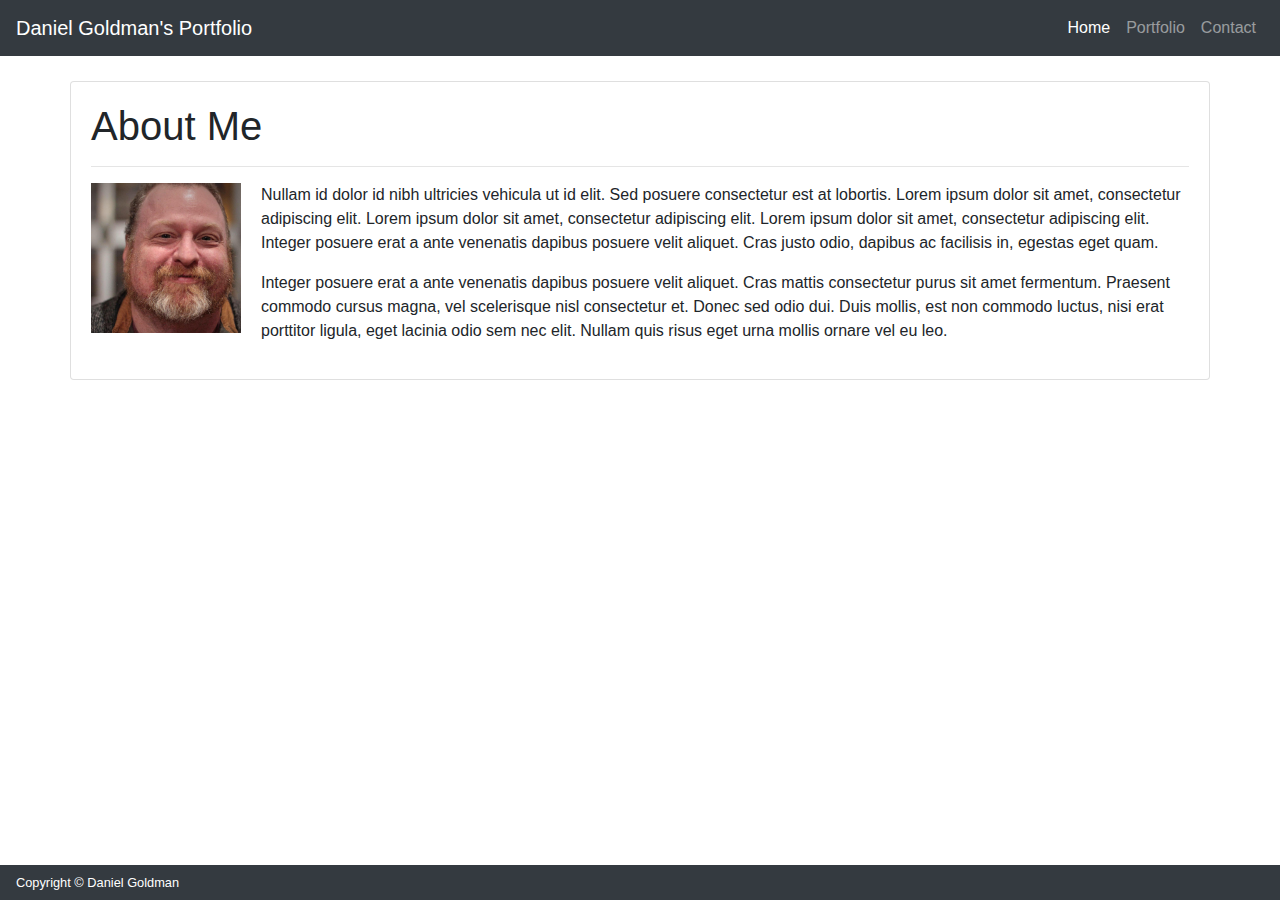
==== Bootstrap-Portfolio/index.html @ 536801d3 "draft a" ====
<!DOCTYPE html>
<html lang="en">
<head>
    <meta charset="UTF-8">
    <meta name="viewport" content="width=device-width, initial-scale=1.0">
    <meta http-equiv="X-UA-Compatible" content="ie=edge">
    <title>Daniel Goldman's Basic Portfolio</title>
    <link rel="stylesheet" href="https://stackpath.bootstrapcdn.com/bootstrap/4.3.1/css/bootstrap.min.css" integrity="sha384-ggOyR0iXCbMQv3Xipma34MD+dH/1fQ784/j6cY/iJTQUOhcWr7x9JvoRxT2MZw1T" crossorigin="anonymous">
    <link rel="stylesheet" href="assets/css/styles.css">
</head>
<body>
    <!--Let's Make a Bootstrap NAVBAR-->
    <nav class="navbar top navbar-expand-lg navbar-dark bg-dark">
        <a class="navbar-brand" href="index.html">Daniel Goldman's Portfolio</a>
        <button class="navbar-toggler" type="button" data-toggle="collapse" data-target="#navbarSupportedContent" aria-controls="navbarSupportedContent" aria-expanded="false" aria-label="Toggle navigation">
          <span class="navbar-toggler-icon"></span>
        </button>  
        <div class="collapse navbar-collapse" id="navbarSupportedContent">
          <ul class="navbar-nav ml-auto">
            <li class="nav-item active">
              <a class="nav-link" href="index.html">Home <span class="sr-only">(current)</span></a>
            </li>
            <li class="nav-item">
              <a class="nav-link" href="portfolio.html">Portfolio</a>
            </li>
            <li class="nav-item">
                    <a class="nav-link" href="contact.html">Contact</a>
                  </li>
          </ul>
        </div>
      </nav>  
    <!-- Container for the body -->  
    <div class="container">
            <div class="row"> 
                <!-- Card, It's a cheat, but it works!-->
                    <div class="card" style="width: 100%;">
                        <div class="card-body">  
                            <!--This is the area that swaps out per page fopr content-->
                            <h1>About Me</h1>
                            <hr />
                            <img src="assets/images/about/daniel_goldman_headshot.jpg" class="thumbnail float-left mr-15px headshot" width="150 px"> 
                            <p>Nullam id dolor id nibh ultricies vehicula ut id elit. Sed posuere consectetur est at lobortis. Lorem ipsum dolor sit amet, consectetur adipiscing elit. Lorem ipsum dolor sit amet, consectetur adipiscing elit. Lorem ipsum dolor sit amet, consectetur adipiscing elit. Integer posuere erat a ante venenatis dapibus posuere velit aliquet. Cras justo odio, dapibus ac facilisis in, egestas eget quam.</p>
                            <p>Integer posuere erat a ante venenatis dapibus posuere velit aliquet. Cras mattis consectetur purus sit amet fermentum. Praesent commodo cursus magna, vel scelerisque nisl consectetur et. Donec sed odio dui. Duis mollis, est non commodo luctus, nisi erat porttitor ligula, eget lacinia odio sem nec elit. Nullam quis risus eget urna mollis ornare vel eu leo.</p>
                            <!-- End Content Area -->    
                        </div>
                    </div>
            </div>
     </div>
             <!--Footer Thats Sticky For Bonus Points!-->   
             <footer class="container-fluid">
                    <nav class="navbar fixed-bottom navbar-dark bg-dark">
                            <small>Copyright &copy; Daniel Goldman</small>
                    </nav>
                  </footer>
</body>
</html>
---- Bootstrap-Portfolio/assets/css/styles.css ----
/* Navbar Margin */
.top {margin-bottom:25px;}

.headshot {margin-right:20px;}
footer {color:#fff;}
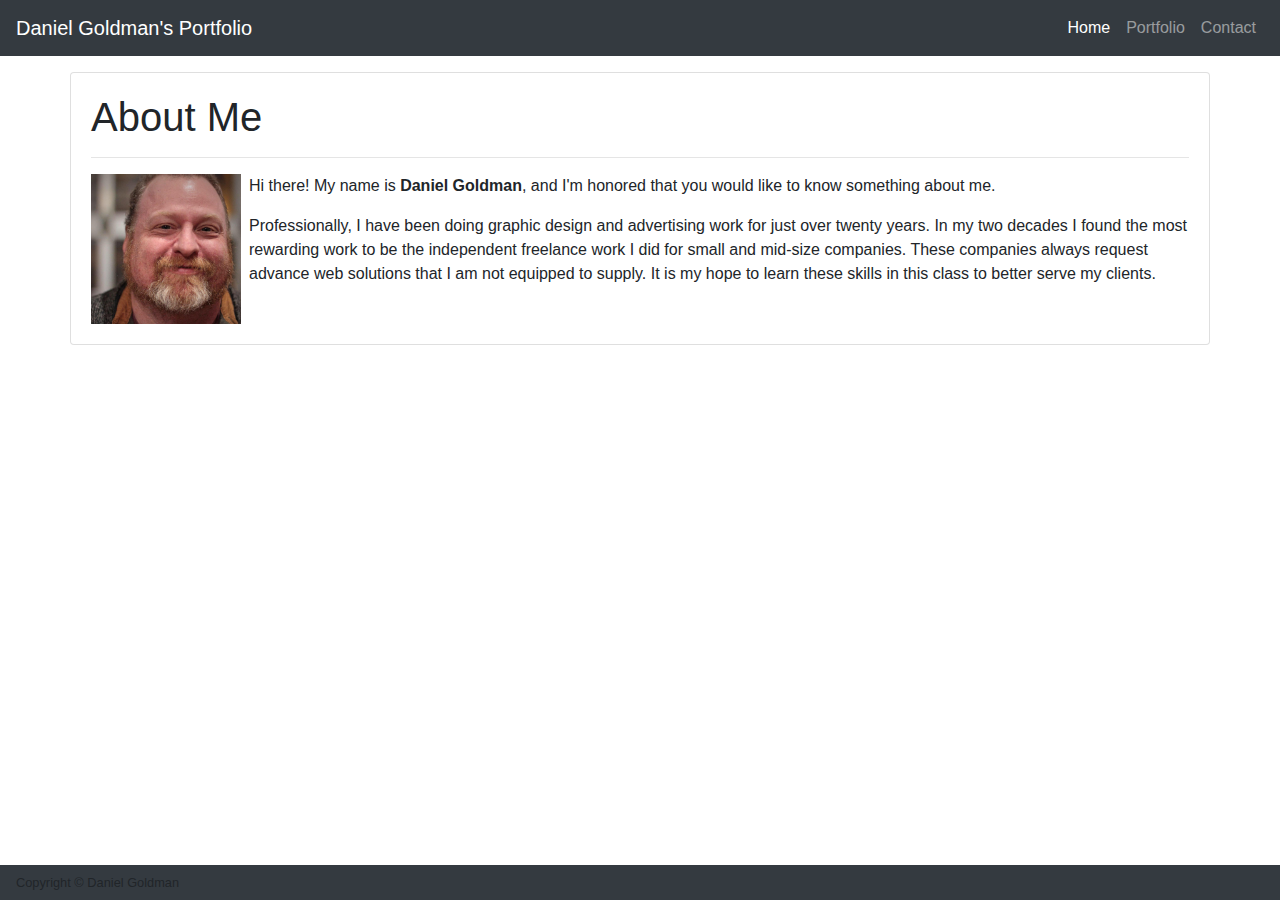
==== commit 950d5dfa: "Homework submission" ====
--- a/Bootstrap-Portfolio/index.html
+++ b/Bootstrap-Portfolio/index.html
@@ -6,11 +6,12 @@
     <meta http-equiv="X-UA-Compatible" content="ie=edge">
     <title>Daniel Goldman's Basic Portfolio</title>
     <link rel="stylesheet" href="https://stackpath.bootstrapcdn.com/bootstrap/4.3.1/css/bootstrap.min.css" integrity="sha384-ggOyR0iXCbMQv3Xipma34MD+dH/1fQ784/j6cY/iJTQUOhcWr7x9JvoRxT2MZw1T" crossorigin="anonymous">
-    <link rel="stylesheet" href="assets/css/styles.css">
+    <!-- We don't need this style sheet
+  <link rel="stylesheet" href="assets/css/styles.css">-->
 </head>
 <body>
     <!--Let's Make a Bootstrap NAVBAR-->
-    <nav class="navbar top navbar-expand-lg navbar-dark bg-dark">
+    <nav class="navbar top navbar-expand-lg navbar-dark bg-dark mb-3">
         <a class="navbar-brand" href="index.html">Daniel Goldman's Portfolio</a>
         <button class="navbar-toggler" type="button" data-toggle="collapse" data-target="#navbarSupportedContent" aria-controls="navbarSupportedContent" aria-expanded="false" aria-label="Toggle navigation">
           <span class="navbar-toggler-icon"></span>
@@ -38,9 +39,9 @@
                             <!--This is the area that swaps out per page fopr content-->
                             <h1>About Me</h1>
                             <hr />
-                            <img src="assets/images/about/daniel_goldman_headshot.jpg" class="thumbnail float-left mr-15px headshot" width="150 px"> 
-                            <p>Nullam id dolor id nibh ultricies vehicula ut id elit. Sed posuere consectetur est at lobortis. Lorem ipsum dolor sit amet, consectetur adipiscing elit. Lorem ipsum dolor sit amet, consectetur adipiscing elit. Lorem ipsum dolor sit amet, consectetur adipiscing elit. Integer posuere erat a ante venenatis dapibus posuere velit aliquet. Cras justo odio, dapibus ac facilisis in, egestas eget quam.</p>
-                            <p>Integer posuere erat a ante venenatis dapibus posuere velit aliquet. Cras mattis consectetur purus sit amet fermentum. Praesent commodo cursus magna, vel scelerisque nisl consectetur et. Donec sed odio dui. Duis mollis, est non commodo luctus, nisi erat porttitor ligula, eget lacinia odio sem nec elit. Nullam quis risus eget urna mollis ornare vel eu leo.</p>
+                            <img src="assets/images/about/daniel_goldman_headshot.jpg" class="thumbnail float-left mr-2 headshot" width="150 px"> 
+                            <p>Hi there! My name is <strong>Daniel Goldman</strong>, and I'm honored that you would like to know something about me. </p>
+                            <p>Professionally, I have been doing graphic design and advertising work for just over twenty years. In my two decades I found the most rewarding work to be the independent freelance work I did for small and mid-size companies. These companies always request advance web solutions that I am not equipped to supply. It is my hope to learn these skills in this class to better serve my clients. </p>
                             <!-- End Content Area -->    
                         </div>
                     </div>
